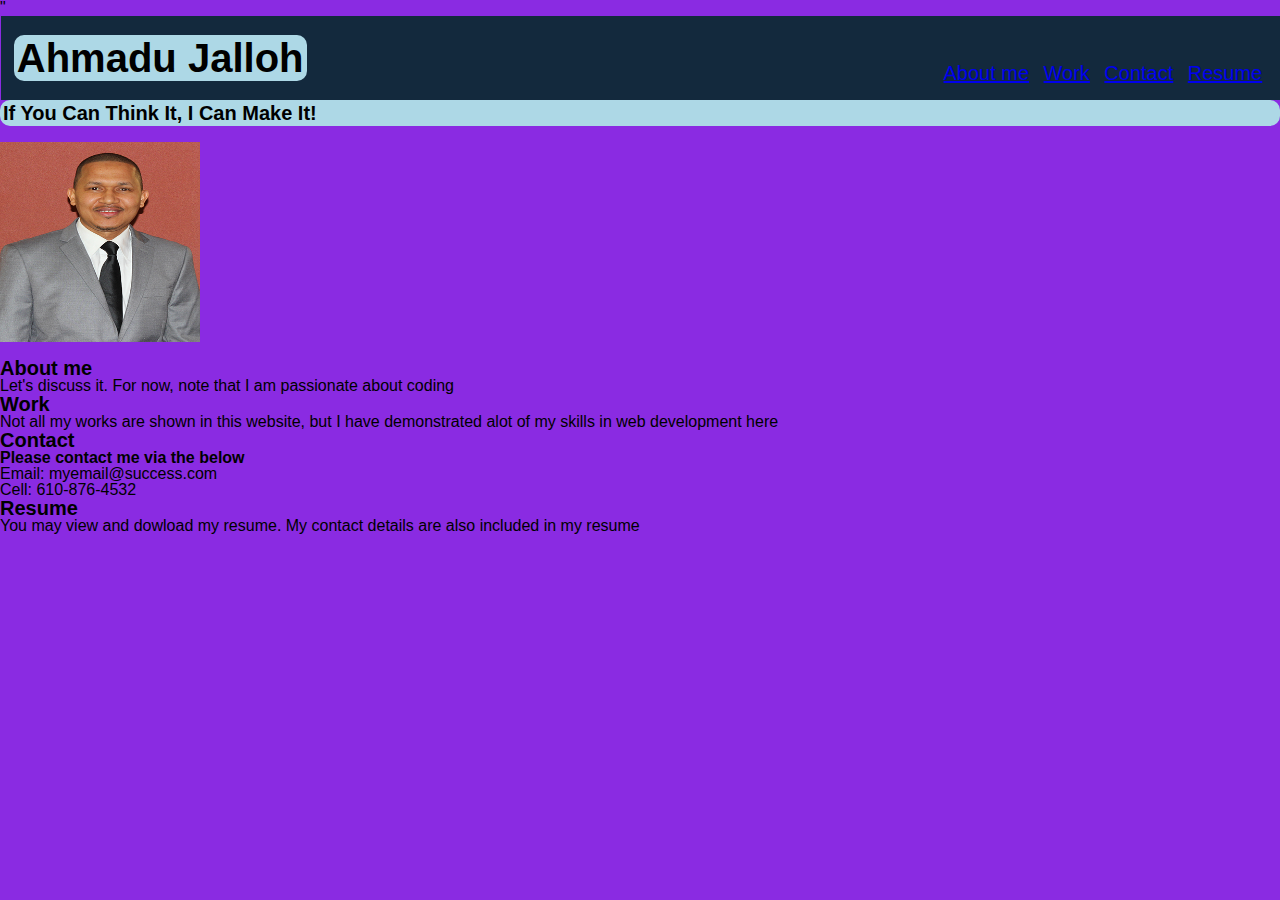
==== mySkills.html @ 99223586 "added files" ====
<!DOCTYPE html>
<html lang="en-us">"
<head>
    <meta charset="UTF-8">
    <meta http-equiv="X-UA-Compatible" content="IE=edge">
    <meta name="viewport" content="width=device-width, initial-scale=1.0">
    <title>My Portfolio as a Fullstack Guru</title>

    <link rel="stylesheet" type="text/css" href="./reset.css"/>
    <link rel="stylesheet" type="text/css" href="./style.css"/>
   
</head>
<body>
    <header>
        <h1 class="box"> Ahmadu Jalloh</h1>
        <nav>
            <ul>
                <li>
                    <a href="#about-me">About me</a>
                </li>
                <li>
                    <a href="#work">Work</a>
                </li>
                <li>
                    <a href="#contact">Contact</a>
                </li>
                <li>
                    <a href="#resume">Resume</a>
                </li>
            </ul>
        </nav>
    </header>

    <h2 class="box">If You Can Think It, I Can Make It!</h2>
    <br>
    <img src="./Jalloh2.jpg" width="200px" height="200px">
    <br>
        <section>
            <h2 id="about-me">About me</h2>            
            <p>Let's discuss it. For now, note that I am passionate about coding</p>

        </section>

        <section>
            <h2 id="work">Work</h2>

            <p>Not all my works are shown in this website, but I have demonstrated alot of my skills in web development here</p>
        </section>
        <section>
            <h2 id="contact">Contact</h2>

            <h3>Please contact me via the below</h3>
            <ul>
                <li>Email: myemail@success.com</li>
                <li>Cell: 610-876-4532</li>
            </ul>
        </section>
        <section>
            <h2 id="resume">Resume</h2>

            <p>You may view and dowload my resume. My contact details are also included in my resume</p>
            
        </section>
    </body> 
    </html>
---- style.css ----
body {
    display:flex;
    flex-direction: column;
    font-size: 16px;
    line-height: 1;
    background-color:blueviolet
  }
  header {
    display: flex;
    justify-content: space-between;
    align-items: center;
    padding: 1%;
    background-color: #13293d;
    color: black;
    font-size: 100%;
    margin-top: 0px;
    margin-left: 1px;
  }
  h1{
    font-size: 40px;
  }
  h2{
    font-size: 20px;
  }
  .box{
    border-style:solid;
    border-radius: 10px 10px 10px 10px;
    border-color: lightblue;
    box-shadow: cornflowerblue;
    background-color: lightblue;
  }
  nav ul{
    list-style: none;
    margin: 5 6px;
    margin-left: 2;
    padding: 0;
    color: white
  }
  nav li {
     display: inline-block;
     padding: 4px 5px;
     font-size: 20px;
     margin-top: 30px;
}
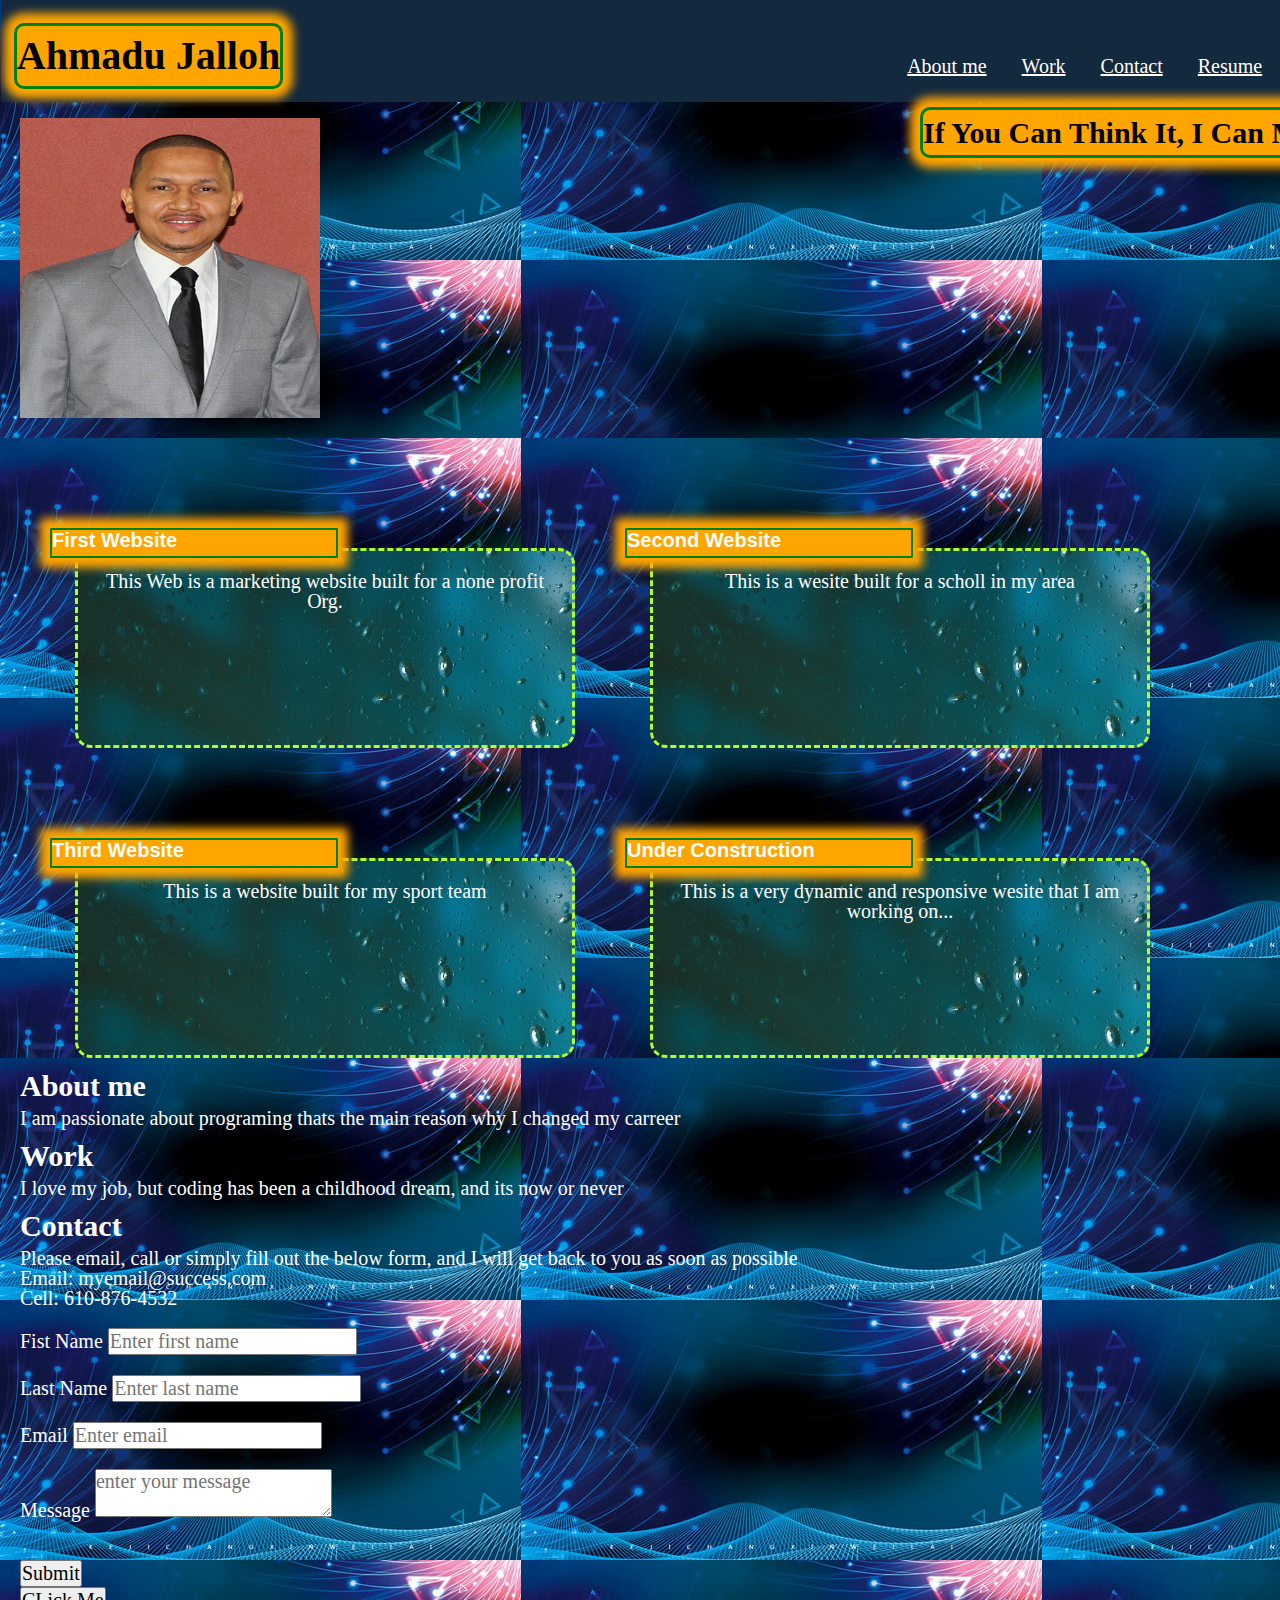
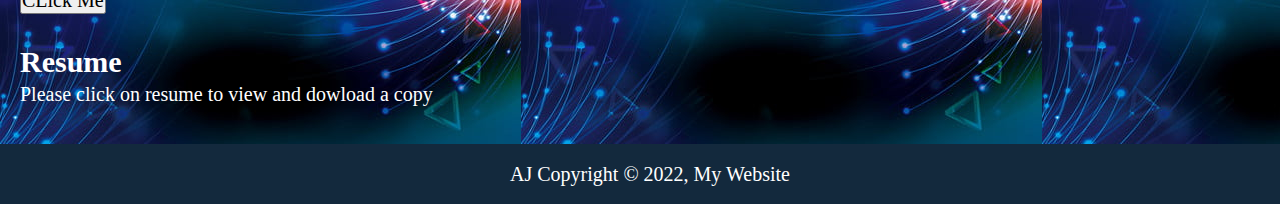
==== commit ddd87bd1: "added mySkills.html and style.css" ====
--- a/mySkills.html
+++ b/mySkills.html
@@ -29,37 +29,92 @@
                 </li>
             </ul>
         </nav>
-    </header>
-
-    <h2 class="box">If You Can Think It, I Can Make It!</h2>
+    </header> 
+    <h2 class="tan">If You Can Think It, I Can Make It!</h2>
     <br>
-    <img src="./Jalloh2.jpg" width="200px" height="200px">
+    <img src="./Jalloh2.jpg" width="300px" height="300px">
     <br>
-        <section>
+    <main>
+        <div>
+            <h4>First Website</h4>
+            <span>This Web is a marketing website built for a none profit Org.</span>
+        </div>
+        <div>
+            <h4>Second Website</h4>
+            <span>This is a wesite built for a scholl in my area</span>
+        </div>
+        <div>
+            <h4>Third Website</h4>
+            <span>This is a website built for my sport team</span>
+        </div>
+        <div>
+            <h4>Under Construction</h4>
+            <span>This is a very dynamic and responsive wesite that I am working on...</span>
+        </div>
+        <br>
+    </main>
+        <section class>
             <h2 id="about-me">About me</h2>            
-            <p>Let's discuss it. For now, note that I am passionate about coding</p>
+            <p>I am passionate about programing thats the main reason why I changed my carreer</p>
 
         </section>
 
         <section>
             <h2 id="work">Work</h2>
-
-            <p>Not all my works are shown in this website, but I have demonstrated alot of my skills in web development here</p>
+            <p>I love my job, but coding has been a childhood dream, and its now or never</p>
         </section>
         <section>
             <h2 id="contact">Contact</h2>
-
-            <h3>Please contact me via the below</h3>
-            <ul>
+            <p>Please email, call or simply fill out the below form, and I will get back to you as soon as possible</p>
+            <ol>
                 <li>Email: myemail@success.com</li>
                 <li>Cell: 610-876-4532</li>
-            </ul>
+            </ol>
         </section>
+        <br>
+        <aside>
+        <form action="process.php" method="POST">
+            <div>
+            <label>Fist Name</label>
+            <input type="text" name="firstName" 
+            placeHolder="Enter first name">
+            </div>
+            <br>
+            <div>
+            <label>Last Name</label>
+            <input type="text" name="lastName" placeholder="Enter last name">
+            </div>
+            <br>
+            <div>
+            <label>Email</label>
+            <input type="email" name="email" placeholder="Enter email">
+            </div>
+            <br>
+            <div>
+            <label>Message</label>
+            <textarea name="message" placeholder="enter your message"></textarea>
+            </div>
+            <br>
+            <div>
+                    <div>
+                        <br>
+                        <input type="submit" name="submit"
+                        value="Submit">
+                    </div>
+        </form>
+        </aside>
+        <!--Button-->
+        <button>CLick Me</button>
+        <!--Image-->
+        <br>
         <section>
             <h2 id="resume">Resume</h2>
-
-            <p>You may view and dowload my resume. My contact details are also included in my resume</p>
-            
+            <p>Please click on resume to view and dowload a copy</p>
         </section>
+        <br>
+        <br>
+        <footer>
+        <p> AJ Copyright &copy; 2022, My Website</p>
+        </footer>
     </body> 
     </html> --- a/style.css
+++ b/style.css
@@ -1,11 +1,32 @@
+/* GIVEN I need to sample a potential employee's previous work
+WHEN I load their portfolio
+THEN I am presented with the developer's name, a recent photo or avatar, and links to sections about them, their work, and how to contact them
+WHEN I click one of the links in the navigation
+THEN the UI scrolls to the corresponding section
+WHEN I click on the link to the section about their work
+THEN the UI scrolls to a section with titled images of the developer's applications
+WHEN I am presented with the developer's first application
+THEN that application's image should be larger in size than the others
+WHEN I click on the images of the applications
+THEN I am taken to that deployed application
+WHEN I resize the page or view the site on various screens and devices
+THEN I am presented with a responsive layout that adapts to my viewport */
+:root{
+  --commonfontsize: arial;
+  --mycolor: orange;
+  background-color: brown;
+}
 
 body {
     display:flex;
     flex-direction: column;
-    font-size: 16px;
+    font-size: 20px;
     line-height: 1;
-    background-color:blueviolet
+    background-color: brown;
+    font-family: serif;
+    background-image: url(image2.jpeg);
   }
+
   header {
     display: flex;
     justify-content: space-between;
@@ -14,32 +35,144 @@
     background-color: #13293d;
     color: black;
     font-size: 100%;
-    margin-top: 0px;
+    margin-top: -20px;
     margin-left: 1px;
+  }
+  img{
+    margin-left: 20px;
   }
   h1{
     font-size: 40px;
+    line-height: 1.5;
   }
-  h2{
+  h2 {
+    display: flex;
+    flex-wrap: wrap;
+    font-size: 30px;
+    line-height: 1.5;
+    max-width: fit-content;
+    margin-top: 5px;
+    margin-left: 20px;
+    color: white;
+  }
+  nav li a{
+    color: white;
+  }
+  #flex.container{
+    display: flex;
+    flex-wrap: wrap;
+    margin-top: 1 2 5px;
+    border-radius: 10px;
+    border: white dashed;
+  }
+
+  h4 {
+    position: relative;
+    left: 200px;
+    display: flex;
+    flex-wrap: wrap;
+    border-radius: 1px;
+    border: 2px green solid;
+    max-width: 50%;
+    margin-top: 50px;
+    height: 30px;
+    background-color: var(--mycolor);
+    box-shadow: 0px 0px 10px 10px var(--mycolor);
+  }
+ 
+  span {
+    background-color: brown;
+    text-align: center;
+    display: inline-block;
+    width: 500px;
+    border: white dashed;
     font-size: 20px;
+    font-family: serif;
+    height: 200px;
+    border-radius: 16px;
+    margin-top: 30px;
+    margin-left: 75px;
+    border-color: greenyellow;
+    padding: 20px;
+    background-image: url(image3.jpeg);
+  }
+  img {
+    margin-top: -60px;
+  }
+
+    main {
+      display: flex;
+      flex-wrap: wrap;
+      margin-top: auto;
+      background-color: brown;
+      color: white;
+      background-image: url(image2.jpeg);
+  }
+  p{
+    margin-left: 20px;
+    color: white;
+  }
+  h3,li{
+    margin-left: 20px;
   }
   .box{
+    border-style: solid;
+    border-color: green;
+    border-radius: 10px;
+    background-color: var(--mycolor);
+    box-shadow: 0px 0px 10px 10px var(--mycolor);
+    margin-top: 10px;
+    position: relative;
+  }
+  .tan{
+    position: relative;
+    color: black;
+    left: 900px;
+    border-style: solid;
     border-style:solid;
-    border-radius: 10px 10px 10px 10px;
-    border-color: lightblue;
-    box-shadow: cornflowerblue;
-    background-color: lightblue;
+    border-radius: 10px;
+    border-color: green;
+    background-color: var(--mycolor);
+    box-shadow: 0px 0px 10px 10px var(--mycolor);
   }
   nav ul{
     list-style: none;
     margin: 5 6px;
-    margin-left: 2;
+    margin-left: 2px;
     padding: 0;
-    color: white
+    color: white;
   }
   nav li {
      display: inline-block;
      padding: 4px 5px;
      font-size: 20px;
      margin-top: 30px;
-}+  }
+
+  div h4{
+    position: relative;
+    left: 50px;
+    top: 40px;
+    font-family: 'Franklin Gothic Medium', 'Arial Narrow', Arial, sans-serif;
+  }
+  ol li{
+    color: white;
+  }
+  aside{
+    color: white;
+    margin-left: 20px;
+  }
+button{
+  max-width: fit-content;
+  margin-left: 20px;
+}
+  p i{
+    color:white;
+  }
+    footer {
+      padding: 20px;
+      text-align: center;
+      background: #13293d;
+      color: #fff;
+    }
+  